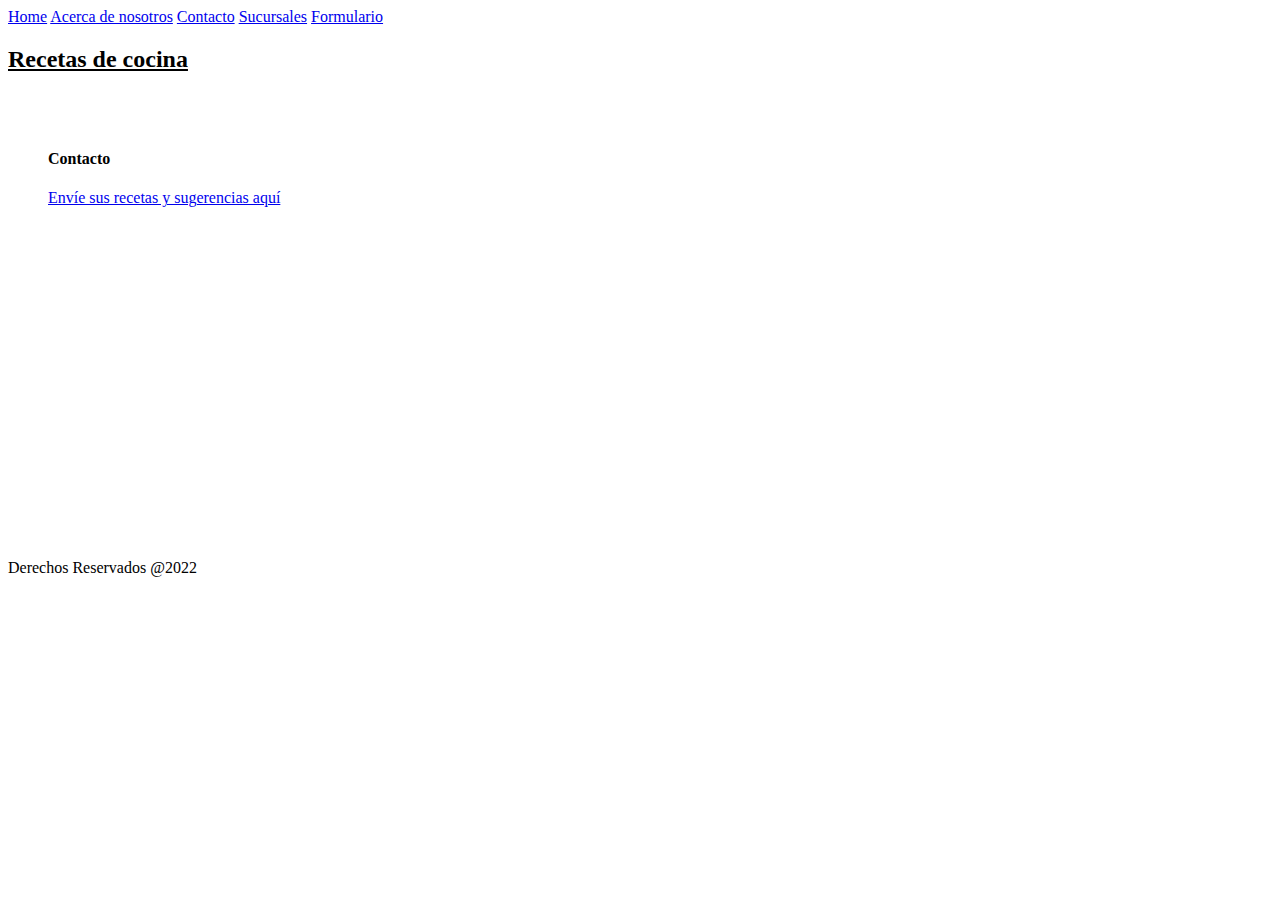
==== contacto.html @ 722e2a90 "Add files via upload" ====
<!DOCTYPE html>
<html lang="es">
    <head>
        <title>Contacto</title>
        <meta charset="UTF-8">
        <meta name="viewport" content="width=device-width, initial-scale=1">
        <link href="css/style.css" rel="stylesheet">
    </head>
    <body>
        <div><section class="container">
        <header >
            <nav>
                <a class="nav" href="index.html">Home</a>
                <a class="nav" href="nosotros.html">Acerca de nosotros</a>
                <a class="nav" href="contacto.html">Contacto</a>
                <a class="nav" href="sucursales.html">Sucursales</a>
                <a class="nav" href="formulario.html">Formulario</a>
            </nav> 
        <div>
        <p>
            <h2><u> Recetas de cocina</u></h2>
            <br>
            <br>
        </header>
        <menu>
            <h4>Contacto</h4>
            <p>
                <a href="mailto:recetas@gmail.com">Envíe sus recetas y sugerencias aquí</a>
            </p>
            <br><br><br><br><br><br><br><br><br><br><br><br><br><br>
        </menu>
        <footer>
            <br>
            <p>
                <a href="#"><img src="iconos/coffee_facebook_48792.ico" alt=""></a>
                <a href="#"><img src="iconos/coffee_youtube_48764.ico" alt=""></a>
                <a href="#"><img src="iconos/coffee_flickr_instagram_48785.ico" alt=""></a>
                <a href="#"><img src="iconos/coffee_twitter_bird_48761.ico" alt=""></a>
            </p>
            <p>
            Derechos Reservados @2022
            </p>
            <br>
        </footer>
    </section></div>
    </body>
</html>
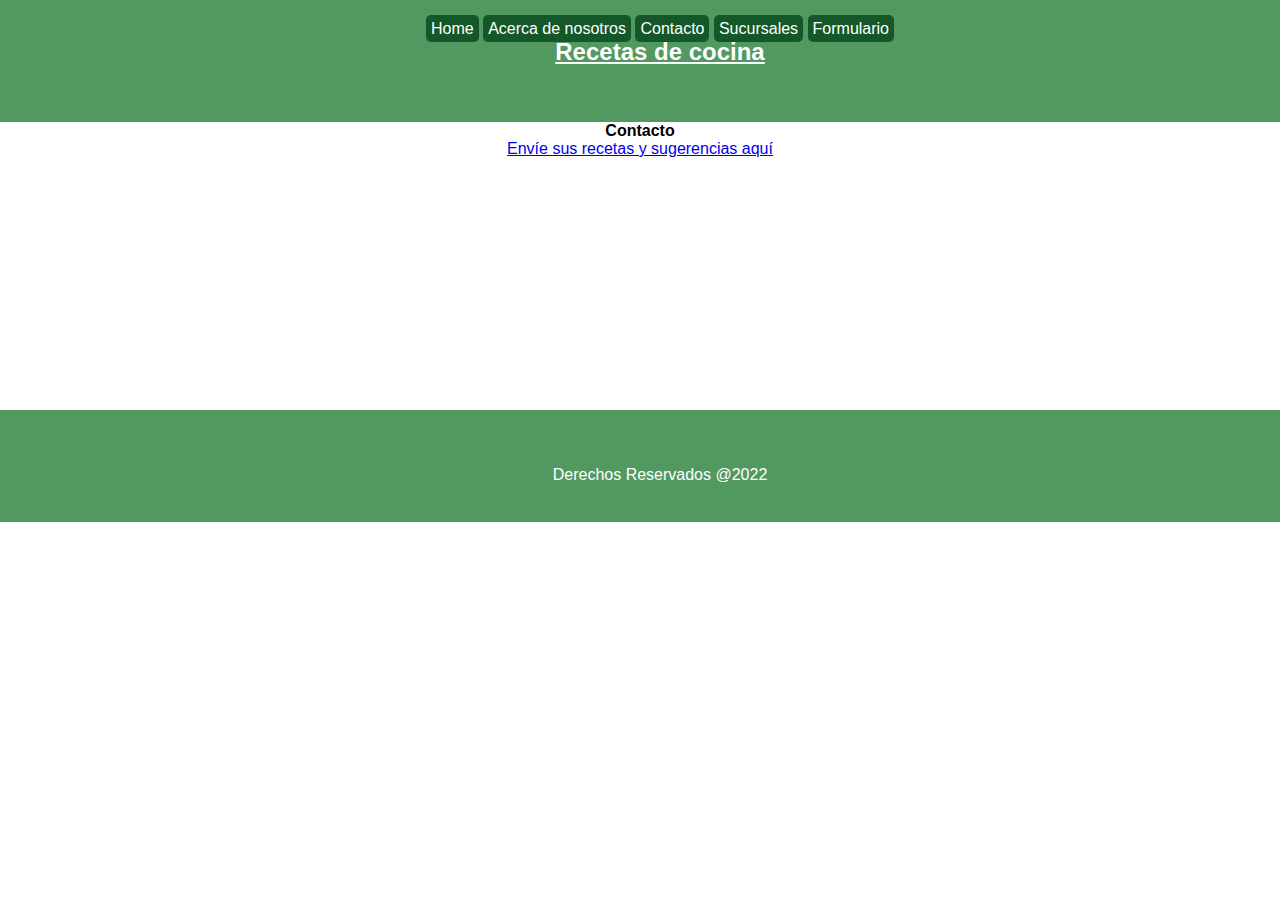
==== commit cf32bb16: "Update contacto.html" ====
--- a/contacto.html
+++ b/contacto.html
@@ -4,7 +4,7 @@
         <title>Contacto</title>
         <meta charset="UTF-8">
         <meta name="viewport" content="width=device-width, initial-scale=1">
-        <link href="css/style.css" rel="stylesheet">
+        <link href="style.css" rel="stylesheet">
     </head>
     <body>
         <div><section class="container">
@@ -44,4 +44,4 @@
         </footer>
     </section></div>
     </body>
-</html>+</html>
--- a/style.css
+++ b/style.css
@@ -0,0 +1,73 @@
+*{
+    margin: 0;
+    padding: 0;
+    font-family: Verdana, Geneva, Tahoma, sans-serif;
+}
+
+.container{display: grid;
+ 
+   /* grid-gap: 20px;
+    height: 100vh; */
+    }
+    @media screen and (max-width:600px) {.container{}}
+    @media screen and (min-width:200px) {.container{}}
+    @media screen and (min-width:800px) {.container{}}
+    @media screen and (min-width:992) {.container{}}
+    @media screen and (min-width:1200px) {.container{}}
+
+
+
+header{
+    background-color: rgb(81, 153, 96);
+    color: white;
+    width: 100%;
+    padding: 20px;
+}
+.nav{
+    background-color: rgba(18, 85, 38, 0.959);
+    color: white;
+    text-decoration: none;
+    padding: 5px;
+    border-radius: 5px;
+}
+.imgindex,.imgnosotros{
+    width: 80%;
+}
+
+div{
+    text-align: center;
+}
+.a{
+    text-align:center
+}
+
+p{
+    text-align: center;
+}
+h1{
+    text-align: center;
+}
+h2{
+    text-align: center;
+}
+h3{
+    text-align:center;
+}
+h4{
+    text-align: center;
+}
+footer{
+    background-color:rgb(81, 153, 96);
+    color: white;
+    width: 100%;
+    text-align: center;
+    left: o;
+    bottom: 0;
+    padding: 20px;
+    margin-top: 0;
+}
+.suc
+{   color: rgba(18, 85, 38, 0.959);
+    align-items:center;
+    text-align: center;
+} 
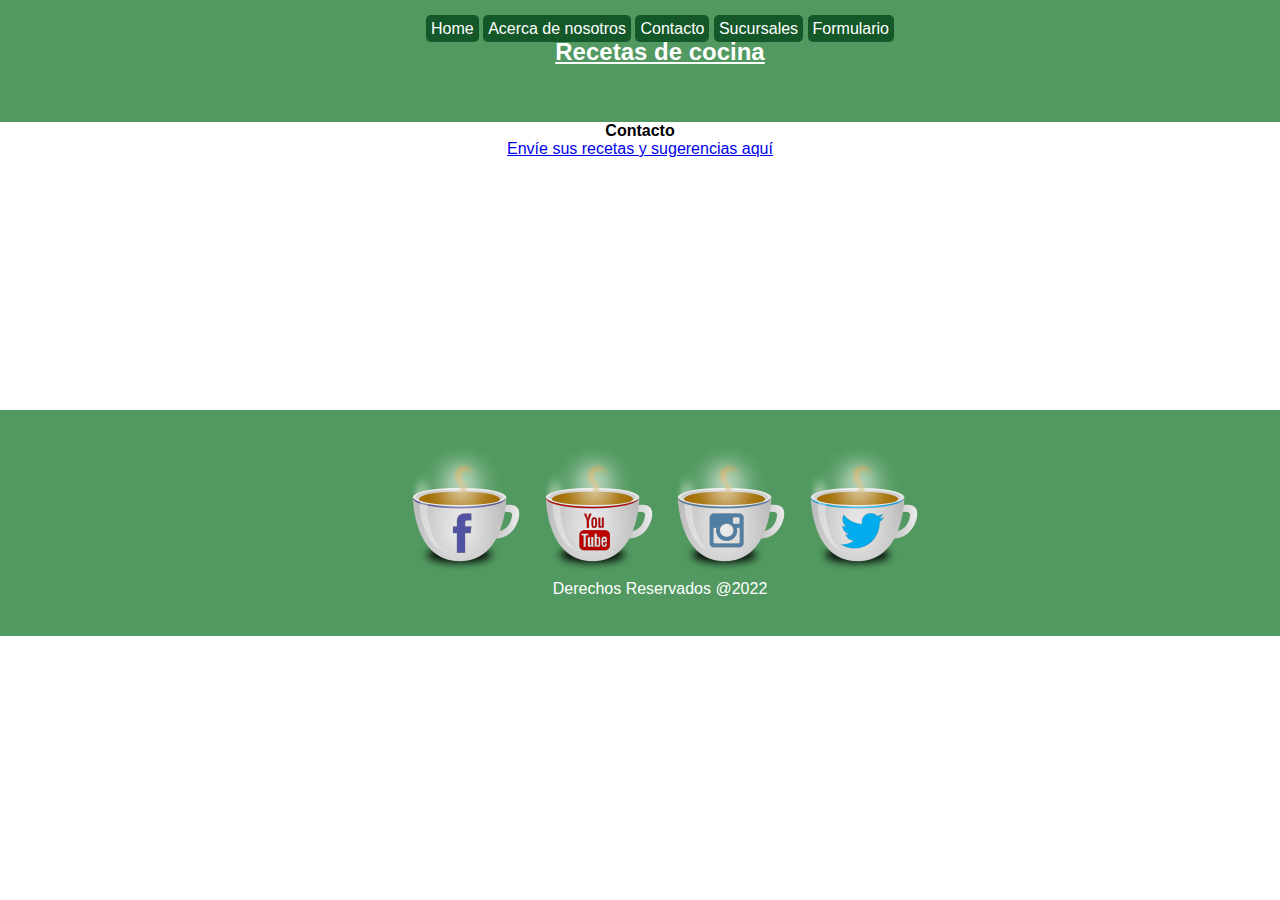
==== commit a9e60775: "Update contacto.html" ====
--- a/contacto.html
+++ b/contacto.html
@@ -32,10 +32,10 @@
         <footer>
             <br>
             <p>
-                <a href="#"><img src="iconos/coffee_facebook_48792.ico" alt=""></a>
-                <a href="#"><img src="iconos/coffee_youtube_48764.ico" alt=""></a>
-                <a href="#"><img src="iconos/coffee_flickr_instagram_48785.ico" alt=""></a>
-                <a href="#"><img src="iconos/coffee_twitter_bird_48761.ico" alt=""></a>
+                <a href="#"><img src="coffee_facebook_48792.ico" alt=""></a>
+                <a href="#"><img src="coffee_youtube_48764.ico" alt=""></a>
+                <a href="#"><img src="coffee_flickr_instagram_48785.ico" alt=""></a>
+                <a href="#"><img src="coffee_twitter_bird_48761.ico" alt=""></a>
             </p>
             <p>
             Derechos Reservados @2022
